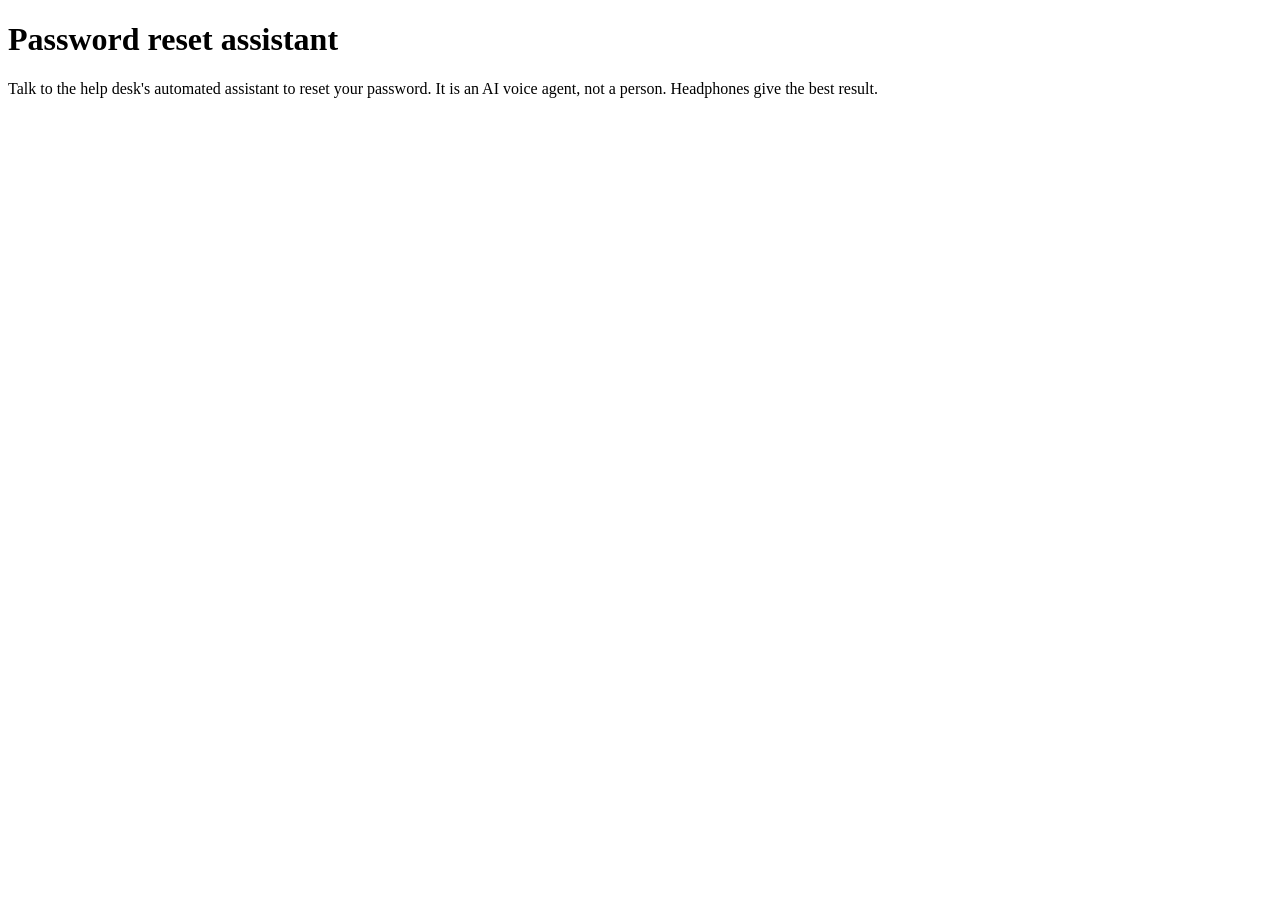
==== solution/src/VoiceReset/wwwroot/index.html @ b1e8fe44 "Implement voice-assisted password reset agent - Mock issuer, ticket service and inbox (in-process, c" ====
<!doctype html>
<html lang="en">
<head>
  <meta charset="utf-8">
  <meta name="viewport" content="width=device-width, initial-scale=1">
  <title>Password reset assistant</title>
  <link rel="icon" href="/favicon.svg" type="image/svg+xml">
  <link rel="stylesheet" href="/css/site.css">
  <script type="module" src="/js/agent.js"></script>
</head>
<body>
  <main>
    <h1>Password reset assistant</h1>
    <p>Talk to the help desk's automated assistant to reset your password.
      It is an AI voice agent, not a person. Headphones give the best result.</p>

    <section id="access-section" data-testid="access-section" aria-labelledby="access-heading" hidden>
      <h2 id="access-heading">Access code</h2>
      <form id="access-form" data-testid="access-form" novalidate>
        <label for="access-code">Enter the access code you were given</label>
        <input id="access-code" data-testid="access-code" name="code" type="text"
               autocomplete="off" autocapitalize="off" spellcheck="false" required>
        <button id="access-submit" data-testid="access-submit" type="submit">Continue</button>
      </form>
      <p id="access-error" data-testid="access-error" class="error" role="alert" hidden></p>
    </section>

    <section id="call-section" data-testid="call-section" aria-labelledby="call-heading" hidden>
      <h2 id="call-heading">Call</h2>
      <div class="controls">
        <button id="start-button" data-testid="start-button" type="button">Start call</button>
        <button id="end-button" data-testid="end-button" type="button" disabled>End call</button>
      </div>
      <p id="status" data-testid="status" class="status" role="status" aria-live="polite">Press Start and allow the microphone.</p>
      <h3>What the assistant said</h3>
      <ol id="captions" data-testid="captions" class="captions" aria-live="polite"></ol>
      <p class="note">Never say your password out loud. You will type it privately in the reset form that the link opens.</p>
    </section>
  </main>
</body>
</html>
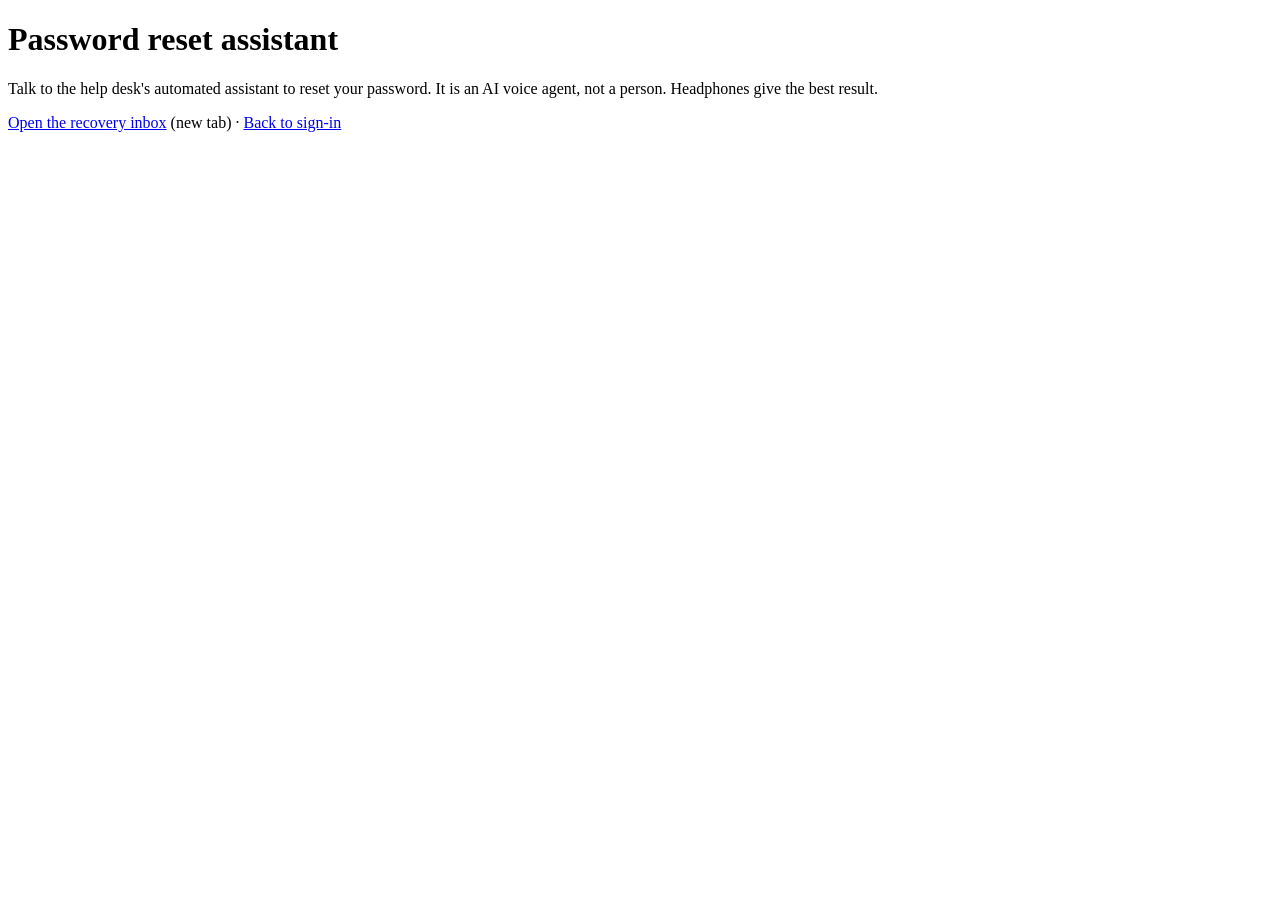
==== commit 6d9c9775: "Deploy to Azure, add the work account sign-in and fix early call endings - Setup script: rerunnable," ====
--- a/solution/src/VoiceReset/wwwroot/index.html
+++ b/solution/src/VoiceReset/wwwroot/index.html
@@ -13,6 +13,8 @@
     <h1>Password reset assistant</h1>
     <p>Talk to the help desk's automated assistant to reset your password.
       It is an AI voice agent, not a person. Headphones give the best result.</p>
+    <p><a href="/mock/inbox/login" target="_blank">Open the recovery inbox</a> (new tab) ·
+      <a href="/mock/login">Back to sign-in</a></p>
 
     <section id="access-section" data-testid="access-section" aria-labelledby="access-heading" hidden>
       <h2 id="access-heading">Access code</h2>
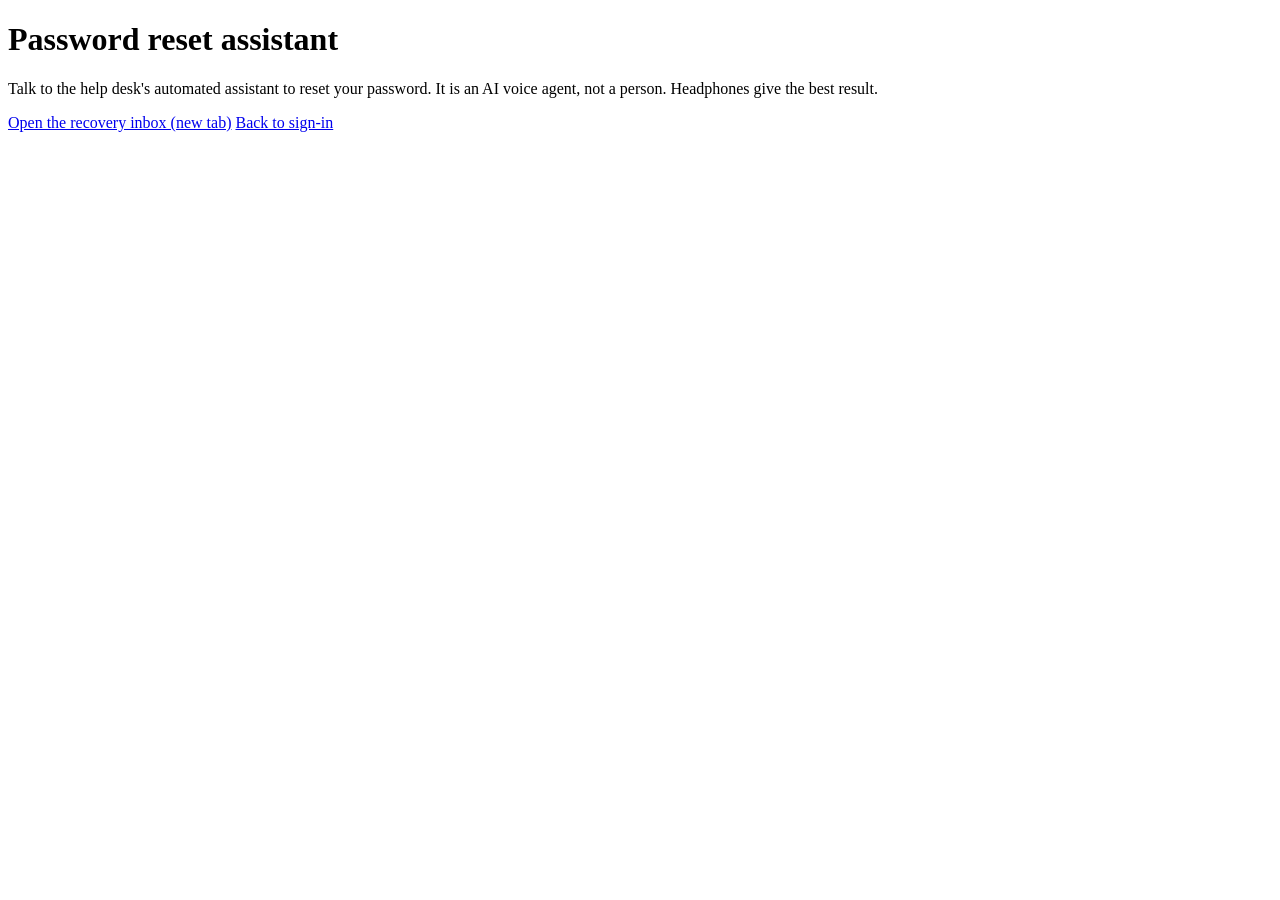
==== commit 41867c70: "Fix audit and tester findings, add page design - Pages: one shared card design, colour and icons. - " ====
--- a/solution/src/VoiceReset/wwwroot/index.html
+++ b/solution/src/VoiceReset/wwwroot/index.html
@@ -9,12 +9,14 @@
   <script type="module" src="/js/agent.js"></script>
 </head>
 <body>
-  <main>
-    <h1>Password reset assistant</h1>
+  <main class="wide">
+    <h1 class="title"><span class="badge icon-headset" aria-hidden="true"></span>Password reset assistant</h1>
     <p>Talk to the help desk's automated assistant to reset your password.
       It is an AI voice agent, not a person. Headphones give the best result.</p>
-    <p><a href="/mock/inbox/login" target="_blank">Open the recovery inbox</a> (new tab) ·
-      <a href="/mock/login">Back to sign-in</a></p>
+    <p class="links">
+      <a href="/mock/inbox/login" target="_blank"><span class="icon icon-mail" aria-hidden="true"></span>Open the recovery inbox (new tab)</a>
+      <a href="/mock/login"><span class="icon icon-log-in" aria-hidden="true"></span>Back to sign-in</a>
+    </p>
 
     <section id="access-section" data-testid="access-section" aria-labelledby="access-heading" hidden>
       <h2 id="access-heading">Access code</h2>
@@ -22,21 +24,21 @@
         <label for="access-code">Enter the access code you were given</label>
         <input id="access-code" data-testid="access-code" name="code" type="text"
                autocomplete="off" autocapitalize="off" spellcheck="false" required>
-        <button id="access-submit" data-testid="access-submit" type="submit">Continue</button>
+        <button id="access-submit" data-testid="access-submit" type="submit">Continue<span class="icon icon-arrow-right" aria-hidden="true"></span></button>
       </form>
-      <p id="access-error" data-testid="access-error" class="error" role="alert" hidden></p>
+      <p id="access-error" data-testid="access-error" class="message" data-kind="error" role="alert" hidden></p>
     </section>
 
     <section id="call-section" data-testid="call-section" aria-labelledby="call-heading" hidden>
       <h2 id="call-heading">Call</h2>
       <div class="controls">
-        <button id="start-button" data-testid="start-button" type="button">Start call</button>
-        <button id="end-button" data-testid="end-button" type="button" disabled>End call</button>
+        <button id="start-button" data-testid="start-button" type="button"><span class="icon icon-phone" aria-hidden="true"></span>Start call</button>
+        <button id="end-button" data-testid="end-button" type="button" disabled><span class="icon icon-phone-off" aria-hidden="true"></span>End call</button>
       </div>
       <p id="status" data-testid="status" class="status" role="status" aria-live="polite">Press Start and allow the microphone.</p>
       <h3>What the assistant said</h3>
       <ol id="captions" data-testid="captions" class="captions" aria-live="polite"></ol>
-      <p class="note">Never say your password out loud. You will type it privately in the reset form that the link opens.</p>
+      <p class="note warning">Never say your password out loud. You will type it privately in the reset form that the link opens.</p>
     </section>
   </main>
 </body>
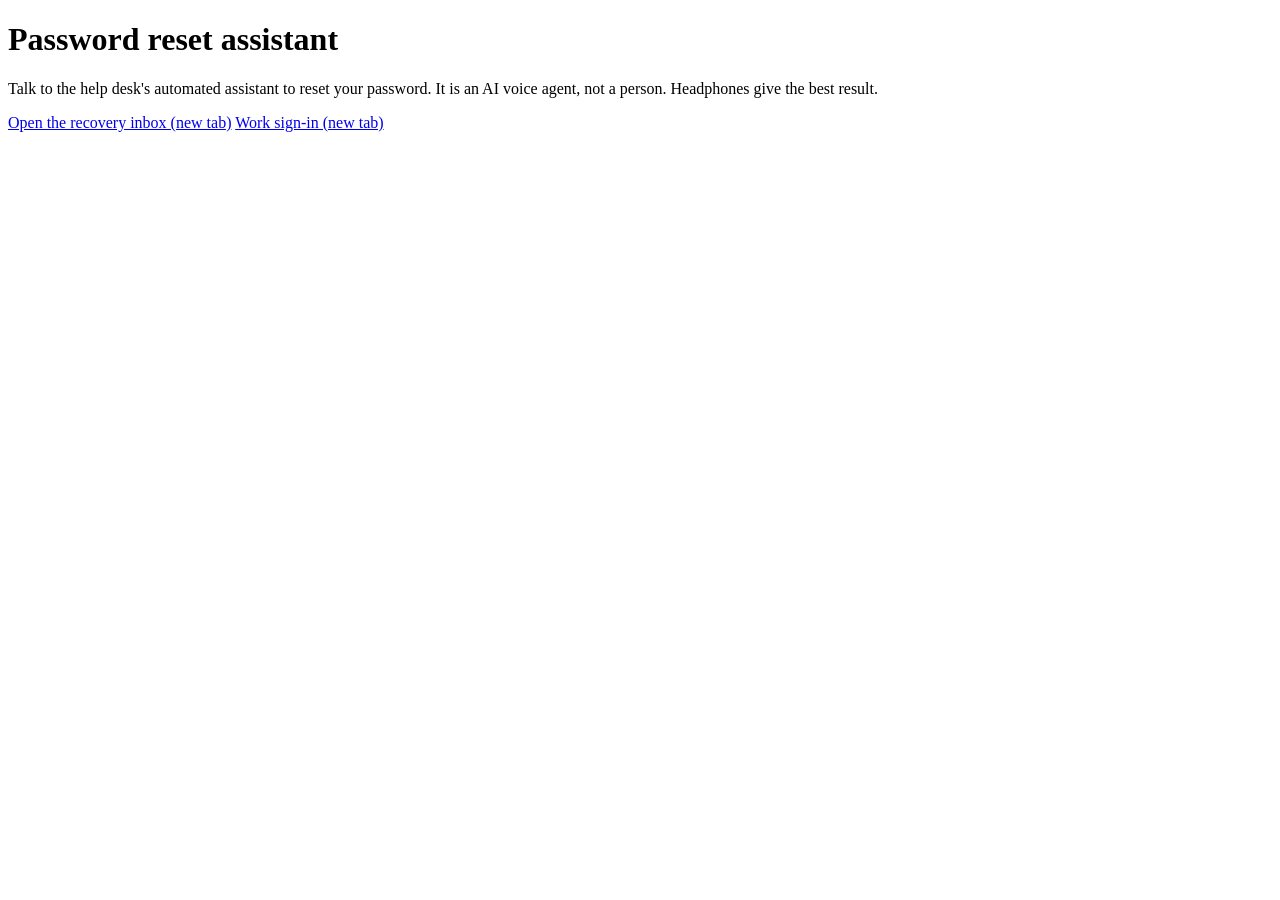
==== commit dcbd9302: "Add the phone channel, docs and fixes from the second audits and live tests - Phone: Twilio number t" ====
--- a/solution/src/VoiceReset/wwwroot/index.html
+++ b/solution/src/VoiceReset/wwwroot/index.html
@@ -14,8 +14,8 @@
     <p>Talk to the help desk's automated assistant to reset your password.
       It is an AI voice agent, not a person. Headphones give the best result.</p>
     <p class="links">
-      <a href="/mock/inbox/login" target="_blank"><span class="icon icon-mail" aria-hidden="true"></span>Open the recovery inbox (new tab)</a>
-      <a href="/mock/login"><span class="icon icon-log-in" aria-hidden="true"></span>Back to sign-in</a>
+      <a href="/mock/inbox/login" target="_blank" rel="noopener"><span class="icon icon-mail" aria-hidden="true"></span>Open the recovery inbox (new tab)</a>
+      <a href="/mock/login" target="_blank" rel="noopener"><span class="icon icon-log-in" aria-hidden="true"></span>Work sign-in (new tab)</a>
     </p>
 
     <section id="access-section" data-testid="access-section" aria-labelledby="access-heading" hidden>
@@ -36,7 +36,7 @@
         <button id="end-button" data-testid="end-button" type="button" disabled><span class="icon icon-phone-off" aria-hidden="true"></span>End call</button>
       </div>
       <p id="status" data-testid="status" class="status" role="status" aria-live="polite">Press Start and allow the microphone.</p>
-      <h3>What the assistant said</h3>
+      <h3>Conversation</h3>
       <ol id="captions" data-testid="captions" class="captions" aria-live="polite"></ol>
       <p class="note warning">Never say your password out loud. You will type it privately in the reset form that the link opens.</p>
     </section>
